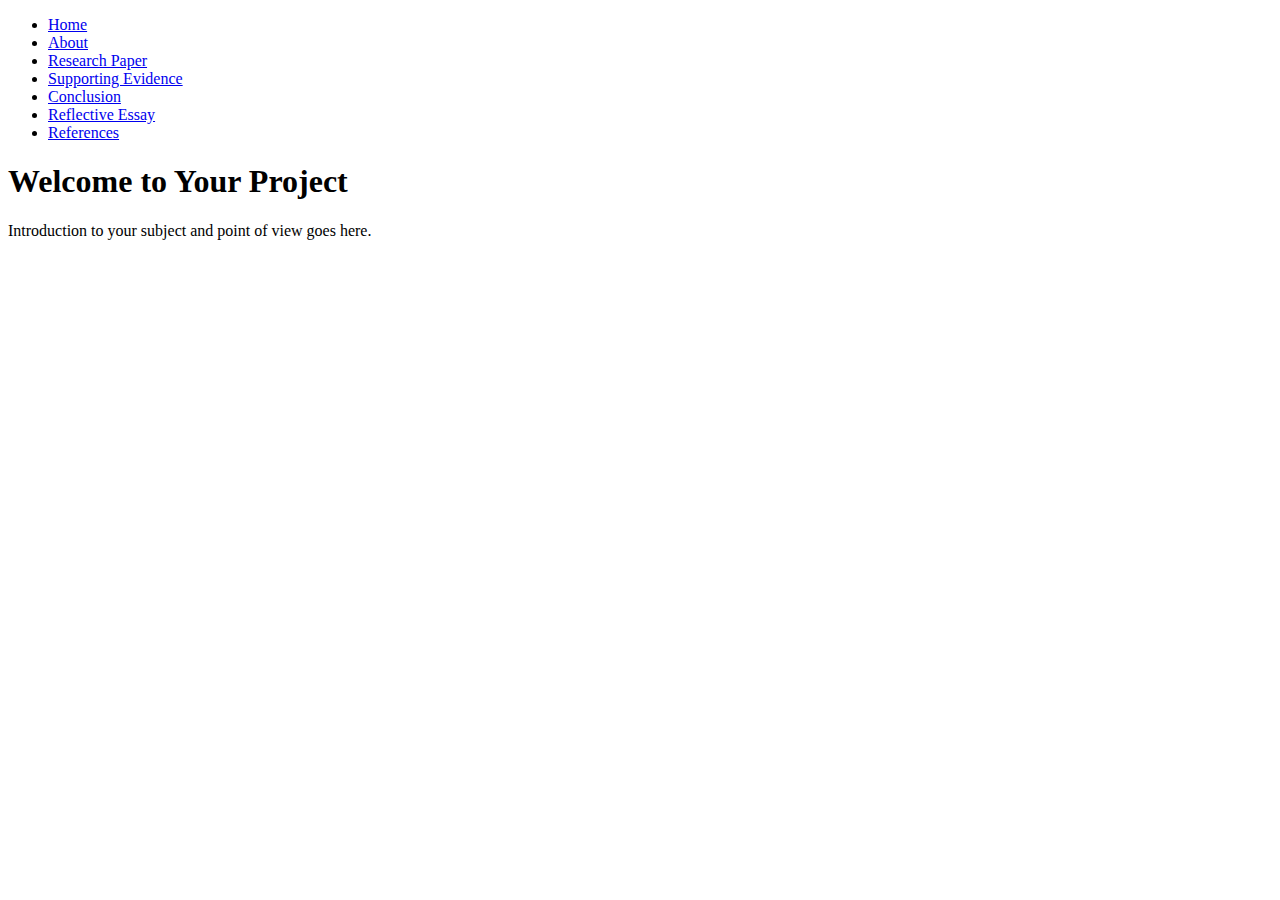
==== about.html @ b98cb386 "Rename about.html.txt to about.html" ====
<!DOCTYPE html>
<html lang="en">
<head>
  <meta charset="UTF-8">
  <meta name="viewport" content="width=device-width, initial-scale=1.0">
  <link rel="stylesheet" href="styles.css">
  <title>Home</title>
</head>
<body>
  <header>
    <nav>
      <ul>
        <li><a href="home.html">Home</a></li>
        <li><a href="about.html">About</a></li>
        <li><a href="research.html">Research Paper</a></li>
        <li><a href="evidence.html">Supporting Evidence</a></li>
        <li><a href="conclusion.html">Conclusion</a></li>
        <li><a href="reflection.html">Reflective Essay</a></li>
        <li><a href="references.html">References</a></li>
      </ul>
    </nav>
  </header>

  <main>
    <section id="home">
      <h1>Welcome to Your Project</h1>
      <p>Introduction to your subject and point of view goes here.</p>
    </section>
  </main>
 <script src="animations.js"></script>
</body>
</html>
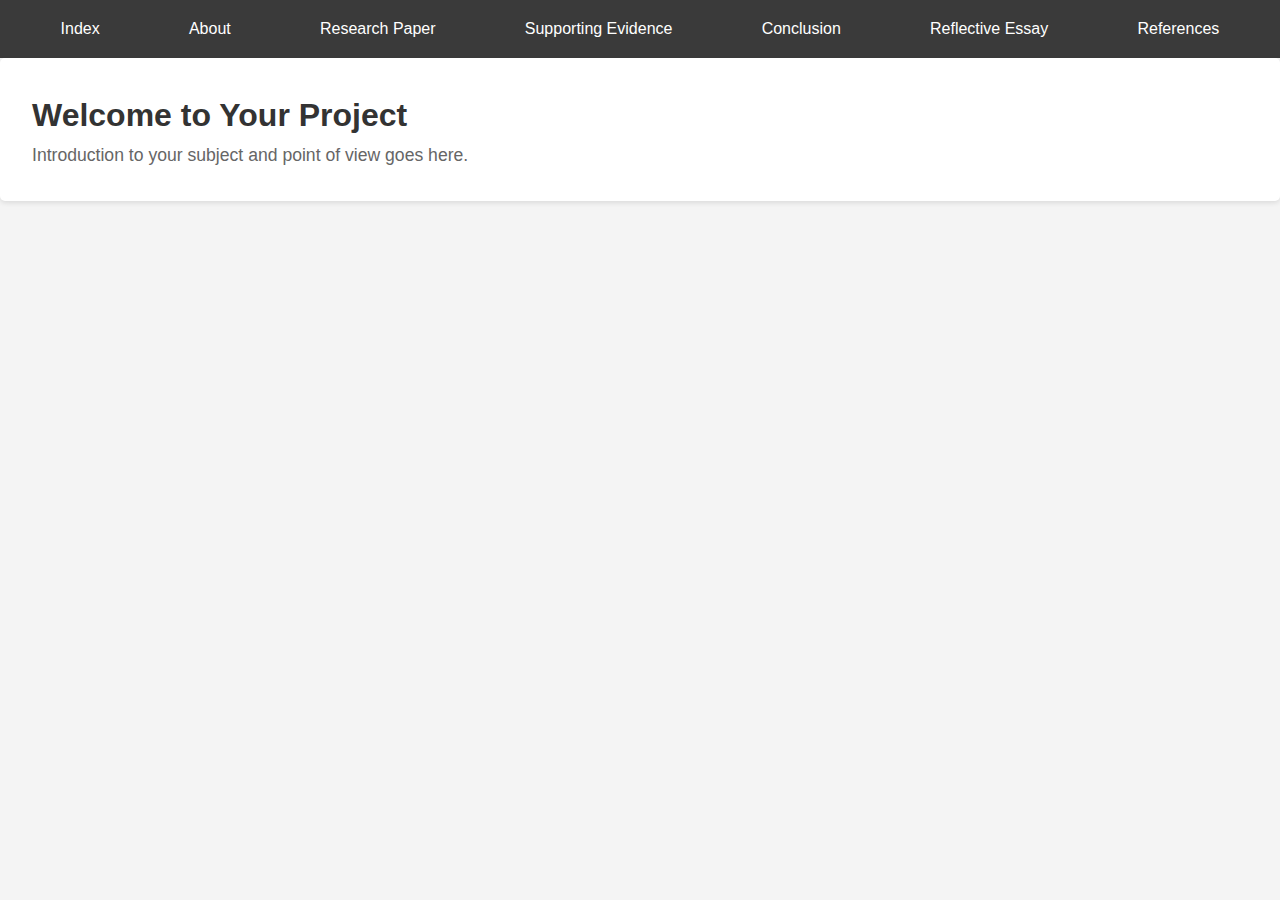
==== commit 9b79cf93: "Update about.html" ====
--- a/about.html
+++ b/about.html
@@ -10,7 +10,7 @@
   <header>
     <nav>
       <ul>
-        <li><a href="home.html">Home</a></li>
+        <li><a href="index.html">Index</a></li>
         <li><a href="about.html">About</a></li>
         <li><a href="research.html">Research Paper</a></li>
         <li><a href="evidence.html">Supporting Evidence</a></li>
--- a/styles.css
+++ b/styles.css
@@ -0,0 +1,91 @@
+/* Reset */
+* {
+  margin: 0;
+  padding: 0;
+  box-sizing: border-box;
+}
+
+/* Basic styling */
+body {
+  font-family: Arial, sans-serif;
+  line-height: 1.6;
+  background-color: #f4f4f4;
+}
+
+header {
+  background-color: #3a3a3a;
+  color: #fff;
+  padding: 1rem;
+}
+
+nav ul {
+  display: flex;
+  list-style: none;
+  justify-content: space-around;
+}
+
+nav a {
+  color: #fff;
+  text-decoration: none;
+}
+
+nav ul li a.animate {
+  transform: scale(1.1);
+  transition: transform 0.3s;
+}
+
+section {
+  padding: 2rem;
+}
+
+h1 {
+  font-size: 2rem;
+  color: #333;
+}
+
+p {
+  color: #666;
+  font-size: 1.1rem;
+  line-height: 1.6;
+}
+
+a {
+  color: #333;
+  text-decoration: none;
+}
+
+a:hover {
+  text-decoration: underline;
+}
+
+h2 {
+  font-size: 1.5rem;
+  color: #444;
+  margin-bottom: 1rem;
+}
+
+section {
+  background-color: #fff;
+  margin-bottom: 2rem;
+  border-radius: 5px;
+  box-shadow: 0 2px 5px rgba(0, 0, 0, 0.1);
+}
+
+section:last-child {
+  margin-bottom: 0;
+}
+
+section p {
+  margin-bottom: 1rem;
+}
+
+section p:last-child {
+  margin-bottom: 0;
+}
+
+@media screen and (max-width: 768px) {
+  nav ul {
+    flex-direction: column;
+  }
+}
+
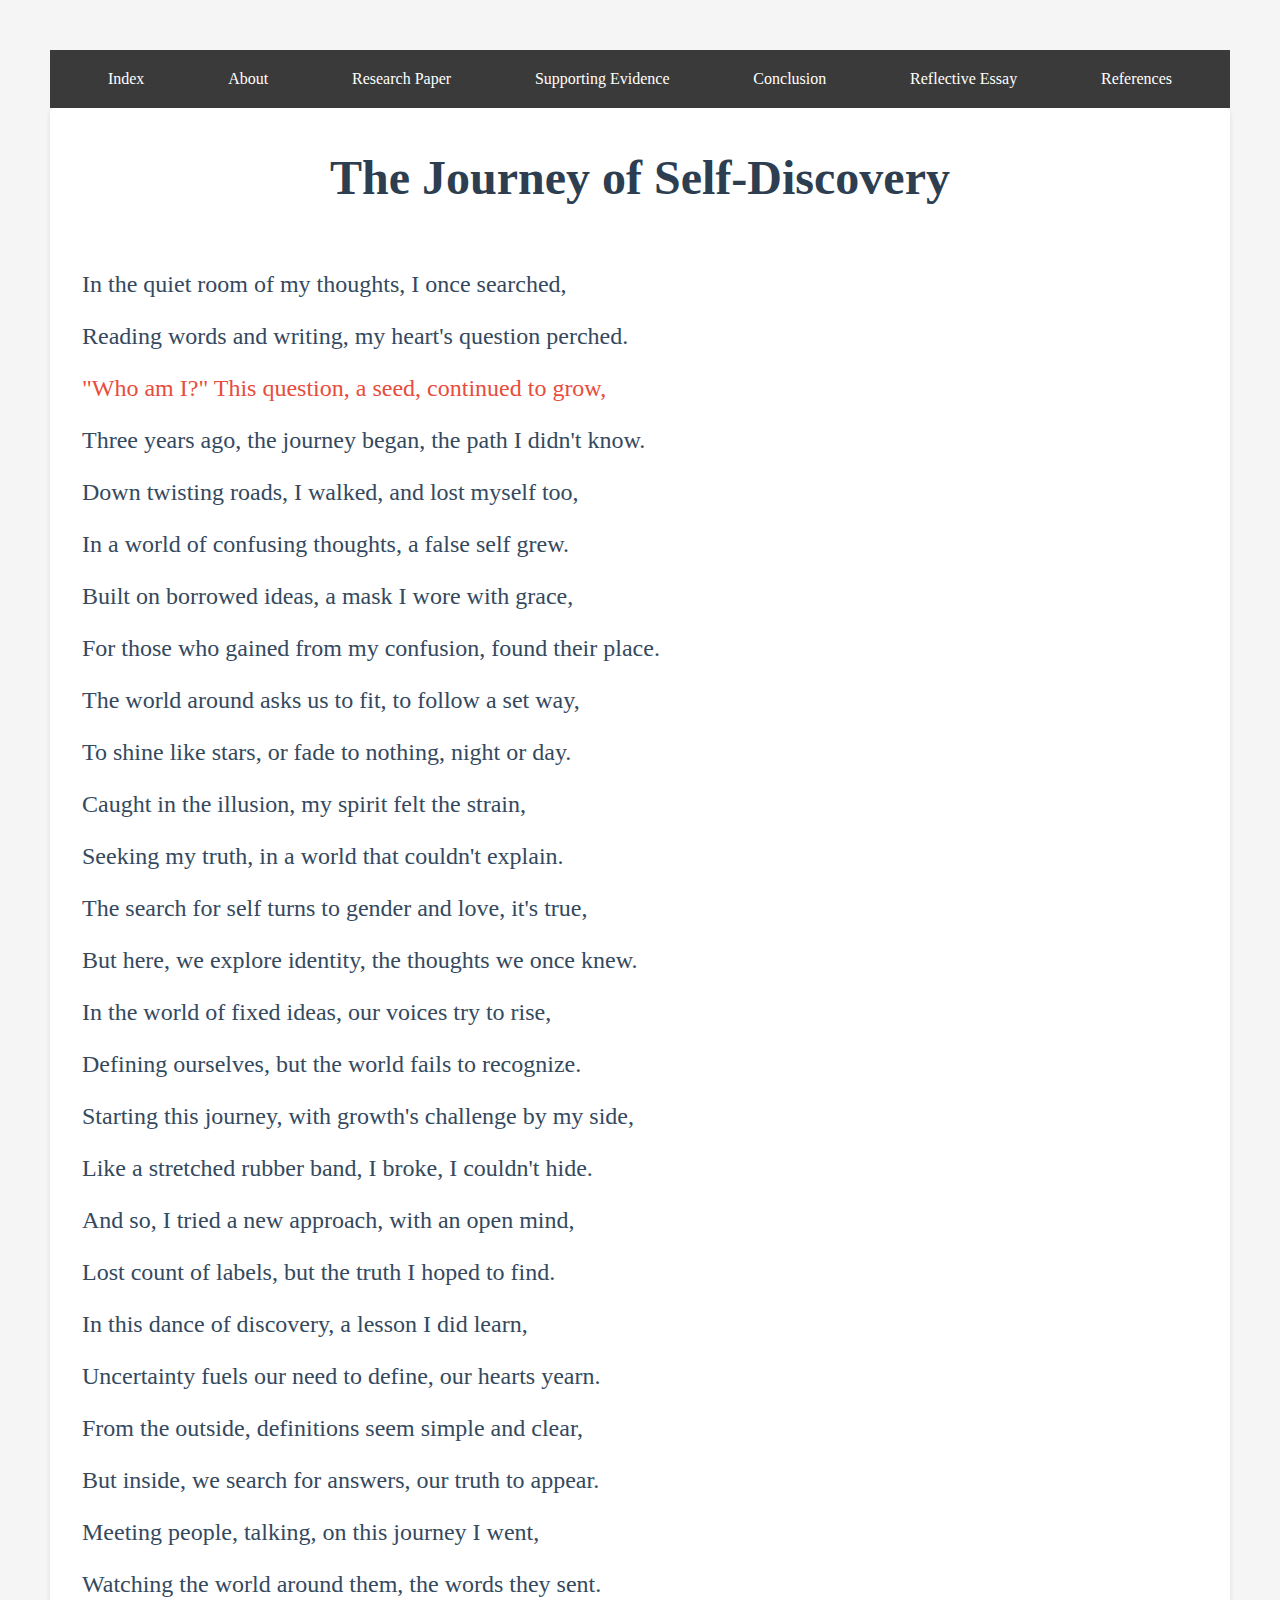
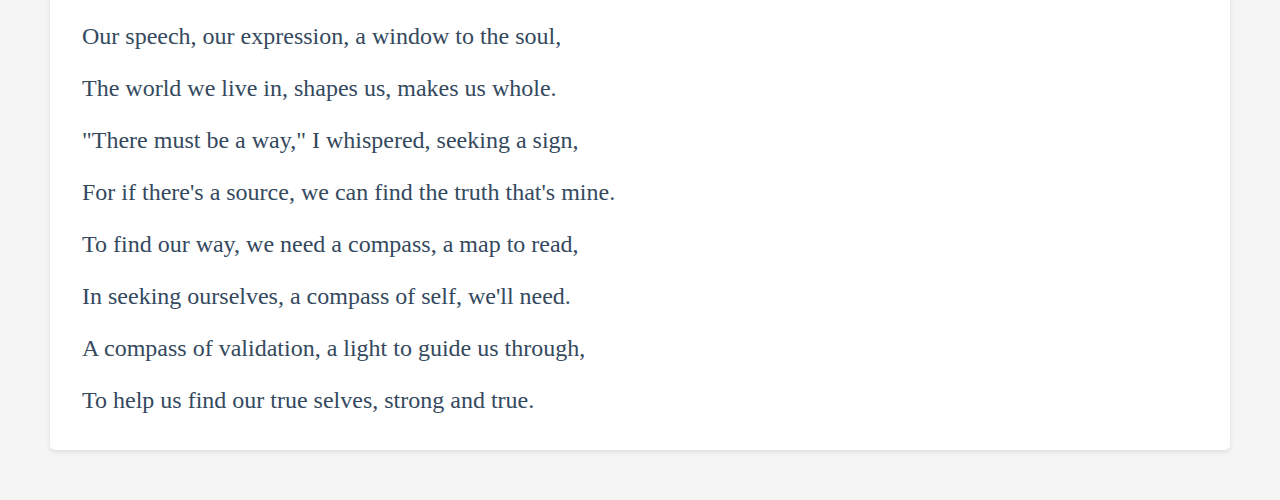
==== commit 3d23a050: "Update about.html" ====
--- a/about.html
+++ b/about.html
@@ -4,6 +4,32 @@
   <meta charset="UTF-8">
   <meta name="viewport" content="width=device-width, initial-scale=1.0">
   <link rel="stylesheet" href="styles.css">
+ <style>
+    body {
+        font-family: 'Georgia', serif;
+        background-color: #f5f5f5;
+        text-align: center;
+        padding: 50px;
+    }
+
+    h1 {
+        font-size: 48px;
+        margin-bottom: 50px;
+        color: #2c3e50;
+    }
+
+    p {
+        font-size: 24px;
+        line-height: 1.5;
+        text-align: justify;
+        margin-bottom: 20px;
+        color: #34495e;
+    }
+
+    .highlight {
+        color: #e74c3c;
+    }
+</style>
   <title>Home</title>
 </head>
 <body>
@@ -23,8 +49,44 @@
 
   <main>
     <section id="home">
-      <h1>Welcome to Your Project</h1>
-      <p>Introduction to your subject and point of view goes here.</p>
+        <h1>The Journey of Self-Discovery</h1>
+<body>
+    <p>In the quiet room of my thoughts, I once searched,</p>
+    <p>Reading words and writing, my heart's question perched.</p>
+    <p class="highlight">"Who am I?" This question, a seed, continued to grow,</p>
+    <p>Three years ago, the journey began, the path I didn't know.</p>
+    <p>Down twisting roads, I walked, and lost myself too,</p>
+    <p>In a world of confusing thoughts, a false self grew.</p>
+    <p>Built on borrowed ideas, a mask I wore with grace,</p>
+    <p>For those who gained from my confusion, found their place.</p>
+    <p>The world around asks us to fit, to follow a set way,</p>
+    <p>To shine like stars, or fade to nothing, night or day.</p>
+    <p>Caught in the illusion, my spirit felt the strain,</p>
+    <p>Seeking my truth, in a world that couldn't explain.</p>
+    <p>The search for self turns to gender and love, it's true,</p>
+    <p>But here, we explore identity, the thoughts we once knew.</p>
+    <p>In the world of fixed ideas, our voices try to rise,</p>
+    <p>Defining ourselves, but the world fails to recognize.</p>
+    <p>Starting this journey, with growth's challenge by my side,</p>
+    <p>Like a stretched rubber band, I broke, I couldn't hide.</p>
+    <p>And so, I tried a new approach, with an open mind,</p>
+    <p>Lost count of labels, but the truth I hoped to find.</p>
+    <p>In this dance of discovery, a lesson I did learn,</p>
+    <p>Uncertainty fuels our need to define, our hearts yearn.</p>
+    <p>From the outside, definitions seem simple and clear,</p>
+    <p>But inside, we search for answers, our truth to appear.</p>
+    <p>Meeting people, talking, on this journey I went,</p>
+    <p>Watching the world around them, the words they sent.</p>
+    <p>Our speech, our expression, a window to the soul,</p>
+    <p>The world we live in, shapes us, makes us whole.</p>
+    <p>"There must be a way," I whispered, seeking a sign,</p>
+    <p>For if there's a source, we can find the truth that's mine.</p>
+    <p>To find our way, we need a compass, a map to read,</p>
+    <p>In seeking ourselves, a compass of self, we'll need.</p>
+    <p>A compass of validation, a light to guide us through,</p>
+    <p>To help us find our true selves, strong and true.</p>
+</body>
+
     </section>
   </main>
  <script src="animations.js"></script>
--- a/styles.css
+++ b/styles.css
@@ -7,9 +7,10 @@
 
 /* Basic styling */
 body {
-  font-family: Arial, sans-serif;
+  font-family: "Times New Roman", serif;
   line-height: 1.6;
   background-color: #f4f4f4;
+  color: #333;
 }
 
 header {
@@ -83,9 +84,117 @@
   margin-bottom: 0;
 }
 
+#feedback {
+  background-color: #f5f5f5;
+  padding: 20px;
+  border-radius: 5px;
+  margin-bottom: 20px;
+}
+
+#feedback-form label {
+  display: block;
+  margin-bottom: 5px;
+}
+
+#feedback-form input,
+#feedback-form textarea {
+  width: 100%;
+  padding: 10px;
+  margin-bottom: 10px;
+  border: 1px solid #ccc;
+  border-radius: 3px;
+}
+
+#feedback-form textarea {
+  resize: vertical;
+  min-height: 100px;
+}
+
+.profile-picture {
+  width: 200px;
+  height: auto;
+  border-radius: 50%;
+  margin-bottom: 20px;
+}
+
+.fullscreen-image {
+  position: absolute;
+  top: 0;
+  left: 0;
+  width: 100%;
+  height: 100vh;
+  background-image: url('https://drive.google.com/uc?id=141Bt3by3UvYKmhD5NQzozfTs9mGqk07w');
+  background-position: center;
+  background-repeat: no-repeat;
+  background-size: cover;
+  z-index: -1;
+}
+
+/* Search Bar */
+.search-container {
+  display: flex;
+  justify-content: center;
+  margin: 20px 0;
+}
+
+.search-input {
+  width: 50%;
+  padding: 12px 20px;
+  border: 1px solid #ccc;
+  border-radius: 4px;
+  font-size: 16px;
+}
+
+.search-input:focus {
+  outline: none;
+  border-color: #4b8cde;
+  box-shadow: 0 0 10px #4b8cde;
+}
+
+.search-results {
+  max-width: 80%;
+  margin: 0 auto;
+  padding: 20px;
+  background-color: #f1f1f1;
+  border-radius: 4px;
+  box-shadow: 0 4px 6px rgba(0, 0, 0, 0.1);
+}
+
+.search-results h3 {
+  margin: 0 0 10px;
+}
+
+.search-results ul {
+  list-style-type: none;
+  margin: 0;
+  padding: 0;
+}
+
+.search-results li {
+  padding: 10px 0;
+  border-bottom: 1px solid #ccc;
+}
+
+.search-results li:last-child {
+  border-bottom: none;
+}
+
+.search-results a {
+  text-decoration: none;
+  color: #333;
+}
+
+.search-results a:hover {
+  color: #4b8cde;
+}
+
+
 @media screen and (max-width: 768px) {
   nav ul {
     flex-direction: column;
   }
 }
 
+
+
+
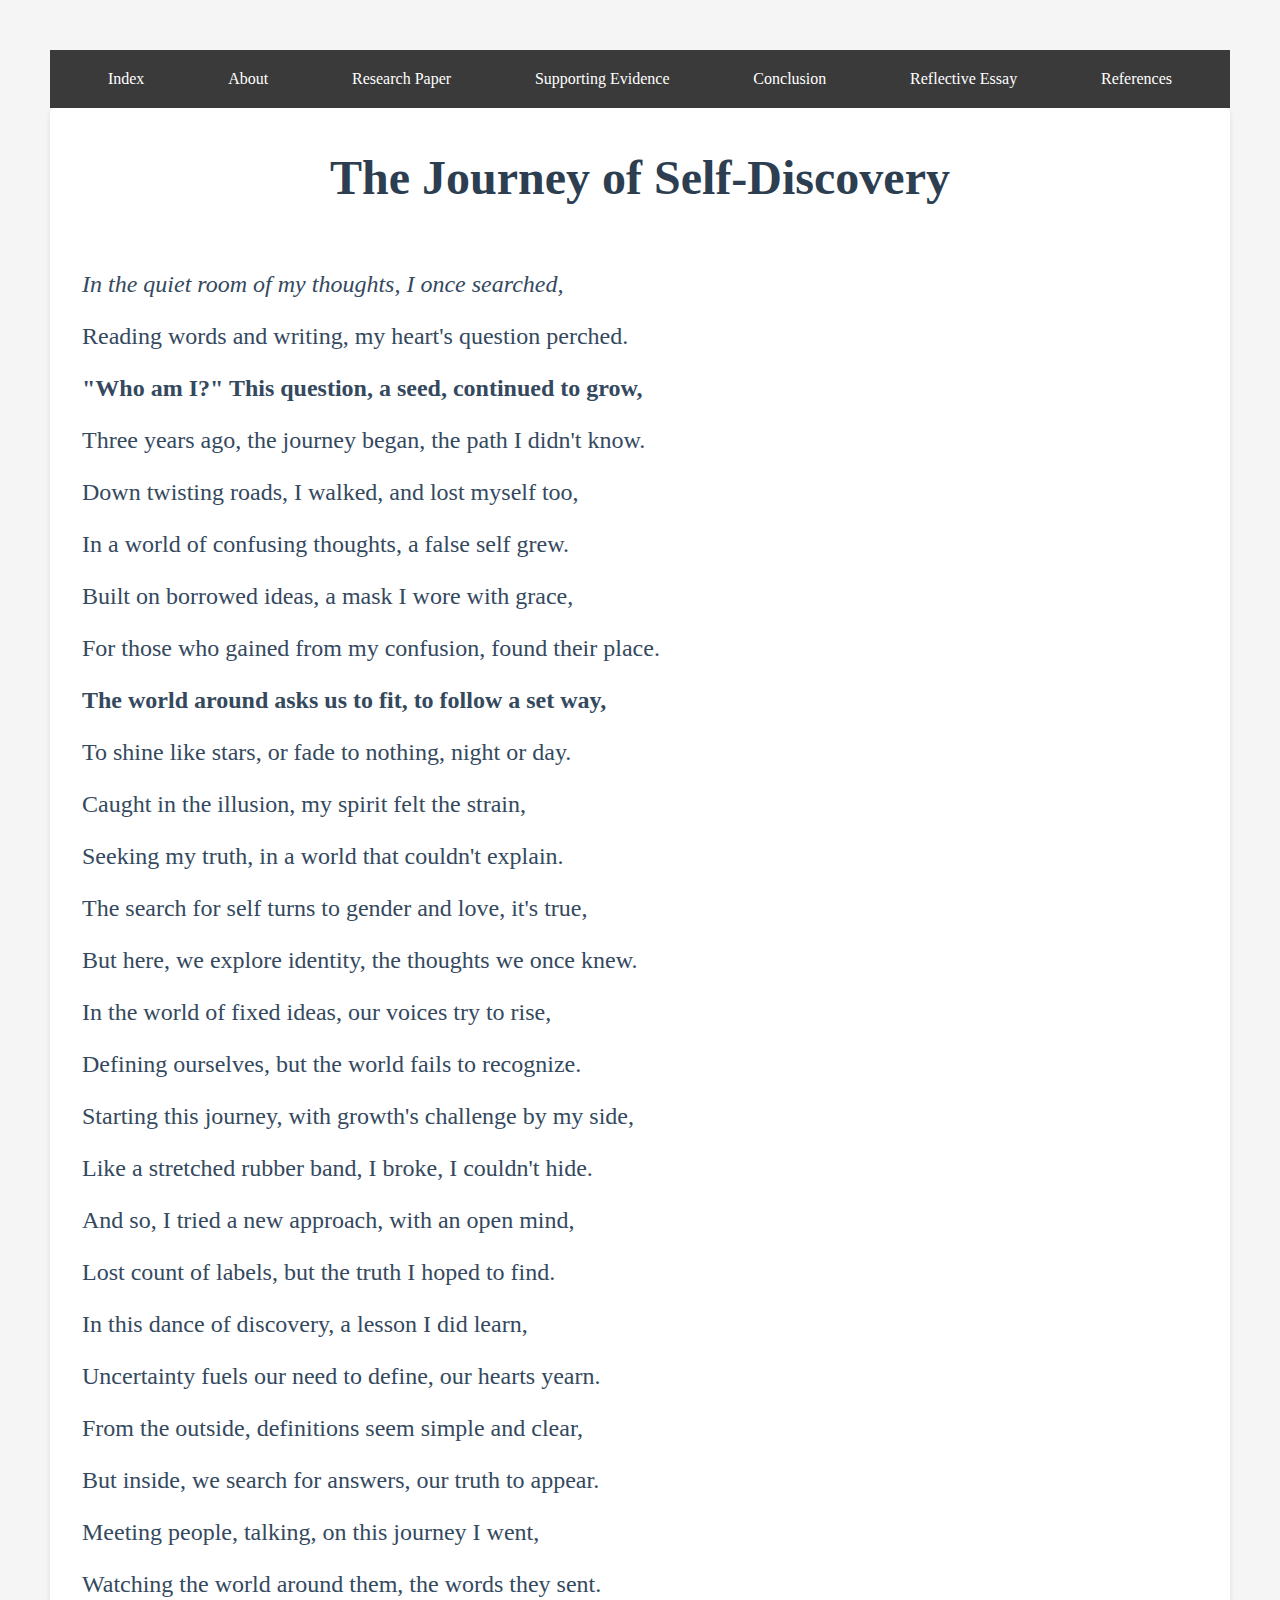
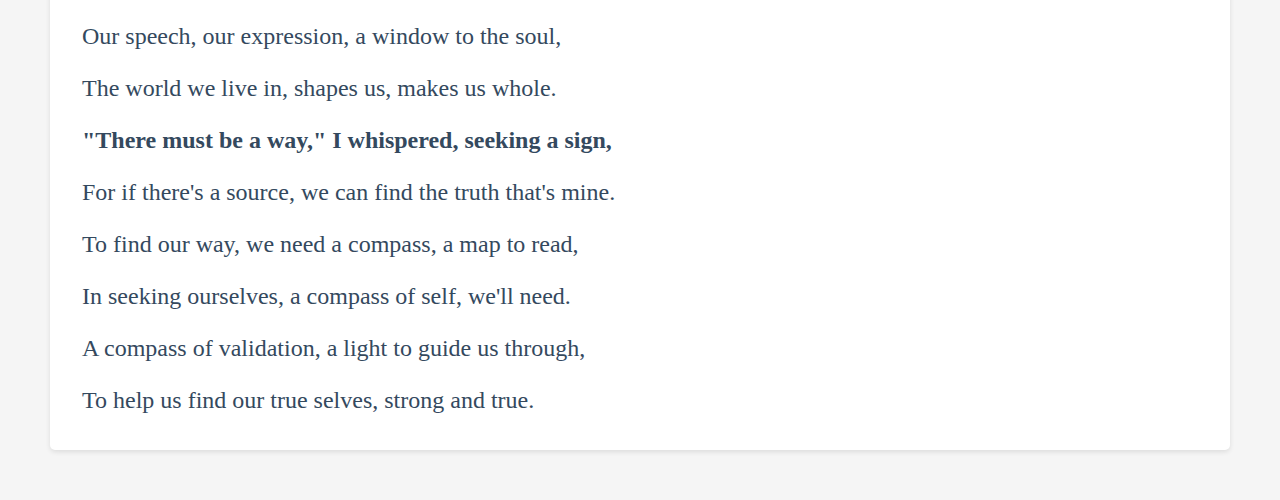
==== commit 0f3ee673: "Update about.html" ====
--- a/about.html
+++ b/about.html
@@ -49,43 +49,52 @@
 
   <main>
     <section id="home">
-        <h1>The Journey of Self-Discovery</h1>
-<body>
-    <p>In the quiet room of my thoughts, I once searched,</p>
+       <body>
+    <h1>The Journey of Self-Discovery</h1>
+    <p><em>In the quiet room of my thoughts, I once searched,</em></p>
     <p>Reading words and writing, my heart's question perched.</p>
-    <p class="highlight">"Who am I?" This question, a seed, continued to grow,</p>
+    <p><strong>"Who am I?" This question, a seed, continued to grow,</strong></p>
     <p>Three years ago, the journey began, the path I didn't know.</p>
+
     <p>Down twisting roads, I walked, and lost myself too,</p>
     <p>In a world of confusing thoughts, a false self grew.</p>
     <p>Built on borrowed ideas, a mask I wore with grace,</p>
     <p>For those who gained from my confusion, found their place.</p>
-    <p>The world around asks us to fit, to follow a set way,</p>
+
+    <p><strong>The world around asks us to fit, to follow a set way,</strong></p>
     <p>To shine like stars, or fade to nothing, night or day.</p>
     <p>Caught in the illusion, my spirit felt the strain,</p>
     <p>Seeking my truth, in a world that couldn't explain.</p>
+
     <p>The search for self turns to gender and love, it's true,</p>
     <p>But here, we explore identity, the thoughts we once knew.</p>
     <p>In the world of fixed ideas, our voices try to rise,</p>
     <p>Defining ourselves, but the world fails to recognize.</p>
+
     <p>Starting this journey, with growth's challenge by my side,</p>
     <p>Like a stretched rubber band, I broke, I couldn't hide.</p>
     <p>And so, I tried a new approach, with an open mind,</p>
     <p>Lost count of labels, but the truth I hoped to find.</p>
+
     <p>In this dance of discovery, a lesson I did learn,</p>
     <p>Uncertainty fuels our need to define, our hearts yearn.</p>
     <p>From the outside, definitions seem simple and clear,</p>
     <p>But inside, we search for answers, our truth to appear.</p>
+
     <p>Meeting people, talking, on this journey I went,</p>
     <p>Watching the world around them, the words they sent.</p>
     <p>Our speech, our expression, a window to the soul,</p>
     <p>The world we live in, shapes us, makes us whole.</p>
-    <p>"There must be a way," I whispered, seeking a sign,</p>
+
+    <p><strong>"There must be a way," I whispered, seeking a sign,</strong></p>
     <p>For if there's a source, we can find the truth that's mine.</p>
     <p>To find our way, we need a compass, a map to read,</p>
     <p>In seeking ourselves, a compass of self, we'll need.</p>
+
     <p>A compass of validation, a light to guide us through,</p>
     <p>To help us find our true selves, strong and true.</p>
 </body>
+
 
     </section>
   </main>
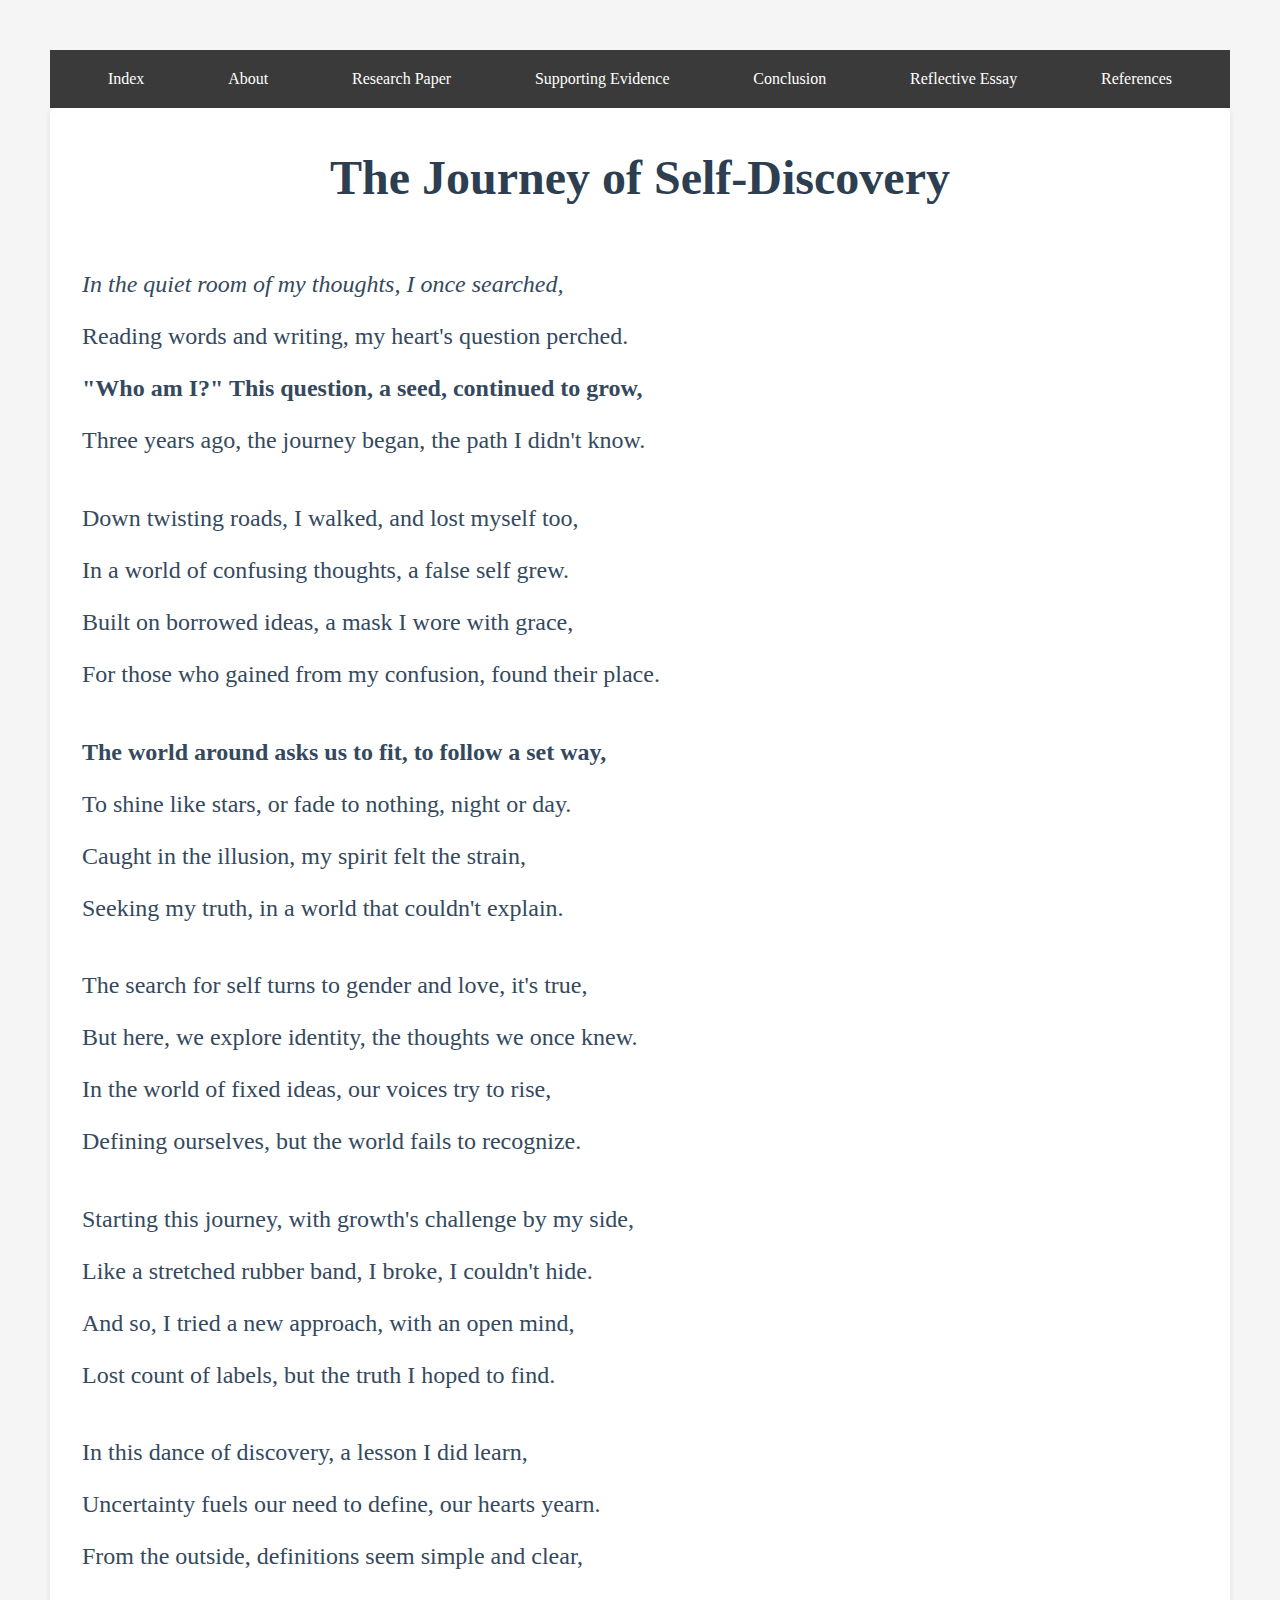
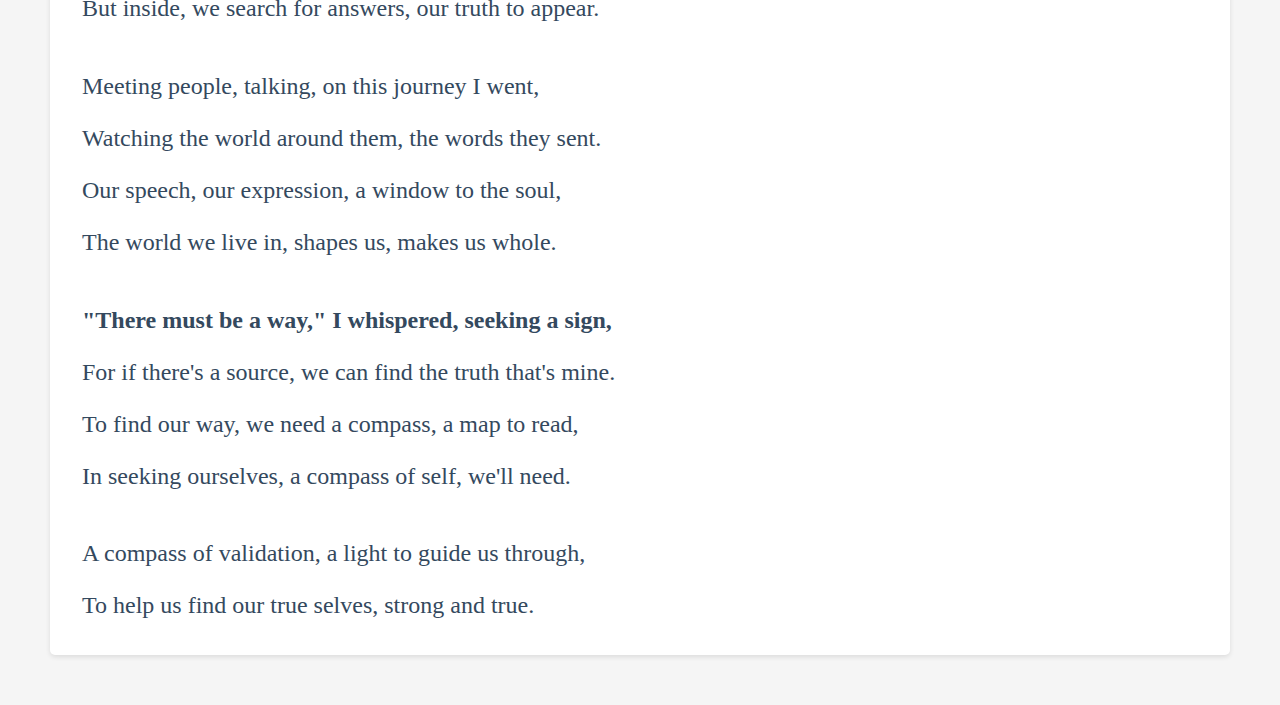
==== commit e0299fee: "Update about.html" ====
--- a/about.html
+++ b/about.html
@@ -49,47 +49,55 @@
 
   <main>
     <section id="home">
-       <body>
+     <body>
     <h1>The Journey of Self-Discovery</h1>
     <p><em>In the quiet room of my thoughts, I once searched,</em></p>
     <p>Reading words and writing, my heart's question perched.</p>
     <p><strong>"Who am I?" This question, a seed, continued to grow,</strong></p>
     <p>Three years ago, the journey began, the path I didn't know.</p>
+    <br>
 
     <p>Down twisting roads, I walked, and lost myself too,</p>
     <p>In a world of confusing thoughts, a false self grew.</p>
     <p>Built on borrowed ideas, a mask I wore with grace,</p>
     <p>For those who gained from my confusion, found their place.</p>
+    <br>
 
     <p><strong>The world around asks us to fit, to follow a set way,</strong></p>
     <p>To shine like stars, or fade to nothing, night or day.</p>
     <p>Caught in the illusion, my spirit felt the strain,</p>
     <p>Seeking my truth, in a world that couldn't explain.</p>
+    <br>
 
     <p>The search for self turns to gender and love, it's true,</p>
     <p>But here, we explore identity, the thoughts we once knew.</p>
     <p>In the world of fixed ideas, our voices try to rise,</p>
     <p>Defining ourselves, but the world fails to recognize.</p>
+    <br>
 
     <p>Starting this journey, with growth's challenge by my side,</p>
     <p>Like a stretched rubber band, I broke, I couldn't hide.</p>
     <p>And so, I tried a new approach, with an open mind,</p>
     <p>Lost count of labels, but the truth I hoped to find.</p>
+    <br>
 
     <p>In this dance of discovery, a lesson I did learn,</p>
     <p>Uncertainty fuels our need to define, our hearts yearn.</p>
     <p>From the outside, definitions seem simple and clear,</p>
     <p>But inside, we search for answers, our truth to appear.</p>
+    <br>
 
     <p>Meeting people, talking, on this journey I went,</p>
     <p>Watching the world around them, the words they sent.</p>
     <p>Our speech, our expression, a window to the soul,</p>
     <p>The world we live in, shapes us, makes us whole.</p>
+    <br>
 
     <p><strong>"There must be a way," I whispered, seeking a sign,</strong></p>
     <p>For if there's a source, we can find the truth that's mine.</p>
     <p>To find our way, we need a compass, a map to read,</p>
     <p>In seeking ourselves, a compass of self, we'll need.</p>
+    <br>
 
     <p>A compass of validation, a light to guide us through,</p>
     <p>To help us find our true selves, strong and true.</p>
